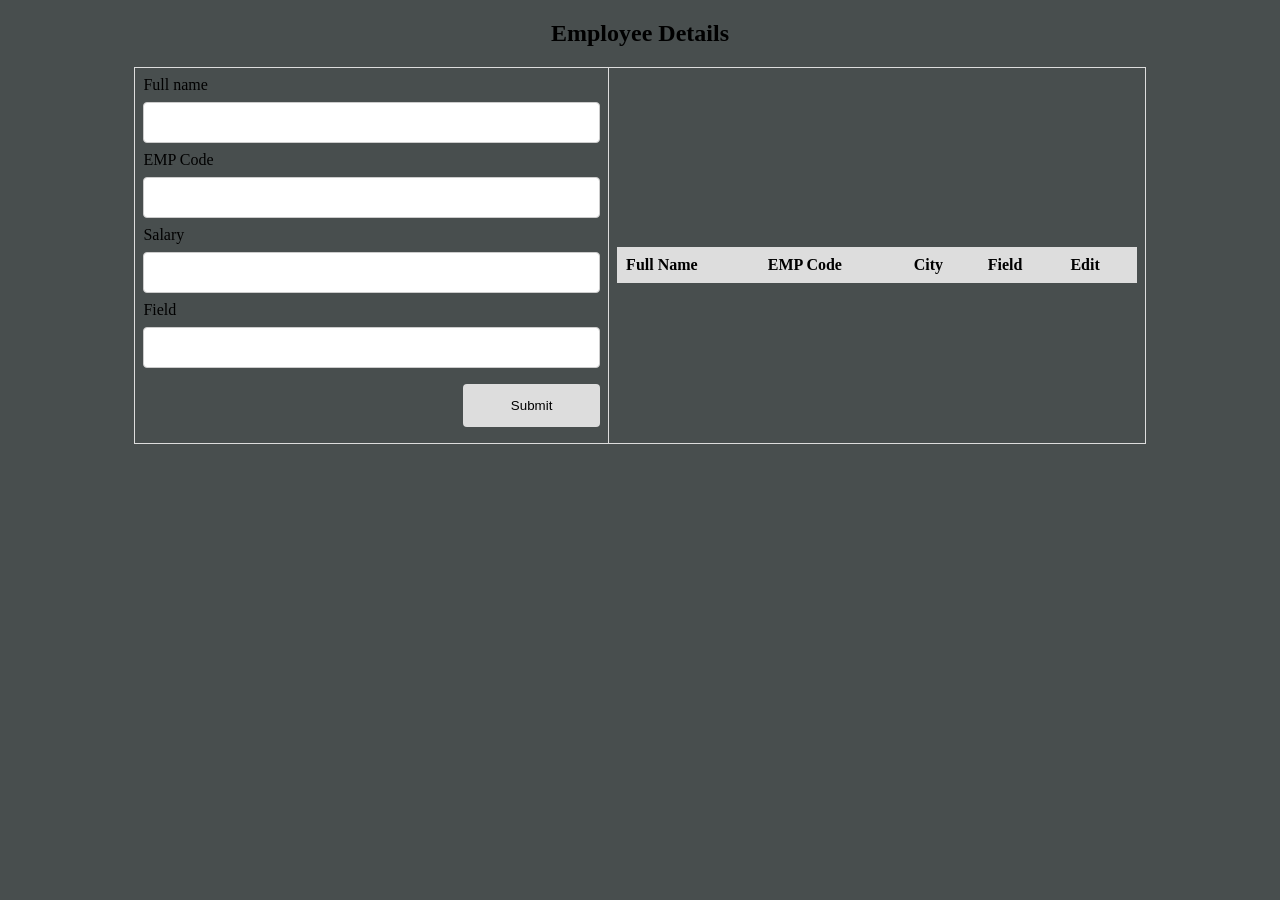
==== CRUD_Form/index.html @ c7c3a631 "crud operation design" ====
<!DOCTYPE html>
<html lang="en">

<head>
    <meta charset="UTF-8">
    <meta http-equiv="X-UA-Compatible" content="IE=edge">
    <meta name="viewport" content="width=device-width, initial-scale=1.0">
    <title>Employee Data Base</title>
    <link rel="stylesheet" href="style.css">

    <!-- <link href="https://cdn.jsdelivr.net/npm/bootstrap@5.0.2/dist/css/bootstrap.min.css" rel="stylesheet"
        integrity="sha384-EVSTQN3/azprG1Anm3QDgpJLIm9Nao0Yz1ztcQTwFspd3yD65VohhpuuCOmLASjC" crossorigin="anonymous">

    <script src="https://cdn.jsdelivr.net/npm/bootstrap@5.0.2/dist/js/bootstrap.bundle.min.js"
        integrity="sha384-MrcW6ZMFYlzcLA8Nl+NtUVF0sA7MsXsP1UyJoMp4YLEuNSfAP+JcXn/tWtIaxVXM"
        crossorigin="anonymous"></script> -->
</head>

<body>
    <!-- <div class="container">

        <div class="jumbotron">
            <h4>Fill Details</h4>
        </div>
        
        <div class="form-floating mb-1">
            
            <input type="text" class="form-control" id="floatingInput" placeholder="name">
            <label for="floatingInput">Employee Name</label>
        </div>

        <div class="form-floating mb-1">
            <input type="text" class="form-control" id="floatingPassword" placeholder="Emp code">
            <label for="floatingPassword">Employee Code</label>
        </div>

        <div class="form-floating mb-1">
            <input type="text" class="form-control" id="floatingPassword" placeholder="Emp code">
            <label for="floatingPassword">Employee Code</label>
        </div>

        <div class="form-floating mb-1">
            <input type="text" class="form-control" id="floatingPassword" placeholder="Emp code">
            <label for="floatingPassword">Employee Code</label>
        </div>
        

    </div>
         -->
        <center><h2>Employee Details</h2></center> 
         <table>
             <tr>
                 <td>
                     <form onsubmit="event.preventDefault(); onformsubmit();">
                         <div>
                             <label> Full name</label>
                             <input type="text" name="FullName" id="FullName">
                         <div>
                             <label> EMP Code</label>
                             <input type="text" name="EMPCode" id="EMPCode">
                         <div>
                             <label> Salary</label>
                             <input type="text" name="Salary" id="Salary">
                         <div>
                             <label> Field</label>
                             <input type="text" name="Field" id="Field">
                         </div>

                         <div  class="form-action-buttons">
                             <!-- <button value="submit">Submit</button> -->
                            <input type="submit" value="Submit">
                        </div>
                        
                     </form>
                 </td>
                 <td>
                     <table class="list" id="employeeList">
                         <thead>
                             <tr>
                                 <th>Full Name</th>
                                 <th>EMP Code</th>
                                 <th>City</th>
                                 <th>Field</th>
                                 <th>Edit</th>
                             </tr>
                         </thead>
                         <tbody>

                         </tbody>
                     </table>
                 </td>
             </tr>
         </table>
    <script src="script.js"></script>
</body>

</html>
---- CRUD_Form/style.css ----
body{
    background-color: rgb(72, 78, 78);
}
table{
    margin-left: auto;
    margin-right: auto;
    margin-top: 20px;
}
h1{
    text-align: center;
    text-align:center;
}

body > table{
    width: 80%;
}

table{
    border-collapse: collapse;
}
table.list{
    width:100%;
}

td, th {
    border: 1px solid #dddddd;
    text-align: left;
    padding: 8px;
}
tr:nth-child(even),table.list thead>tr {
    background-color: #dddddd;
}

input[type=text], input[type=number] {
    width: 100%;
    padding: 12px 20px;
    margin: 8px 0;
    display: inline-block;
    border: 1px solid #ccc;
    border-radius: 4px;
    box-sizing: border-box;
}

input[type=submit]{
    width: 30%;
    background-color: #ddd;
    color: #000;
    padding: 14px 20px;
    margin: 8px 0;
    border: none;
    border-radius: 4px;
    cursor: pointer;
}

form div.form-action-buttons{
    text-align: right;
}

a{
    cursor: pointer;
    text-decoration: underline;
    color: #0000ee;
    margin-right: 4px;
}

label.validation-error{
    color:   red;
    margin-left: 5px;
}

.hide{
    display:none;
}
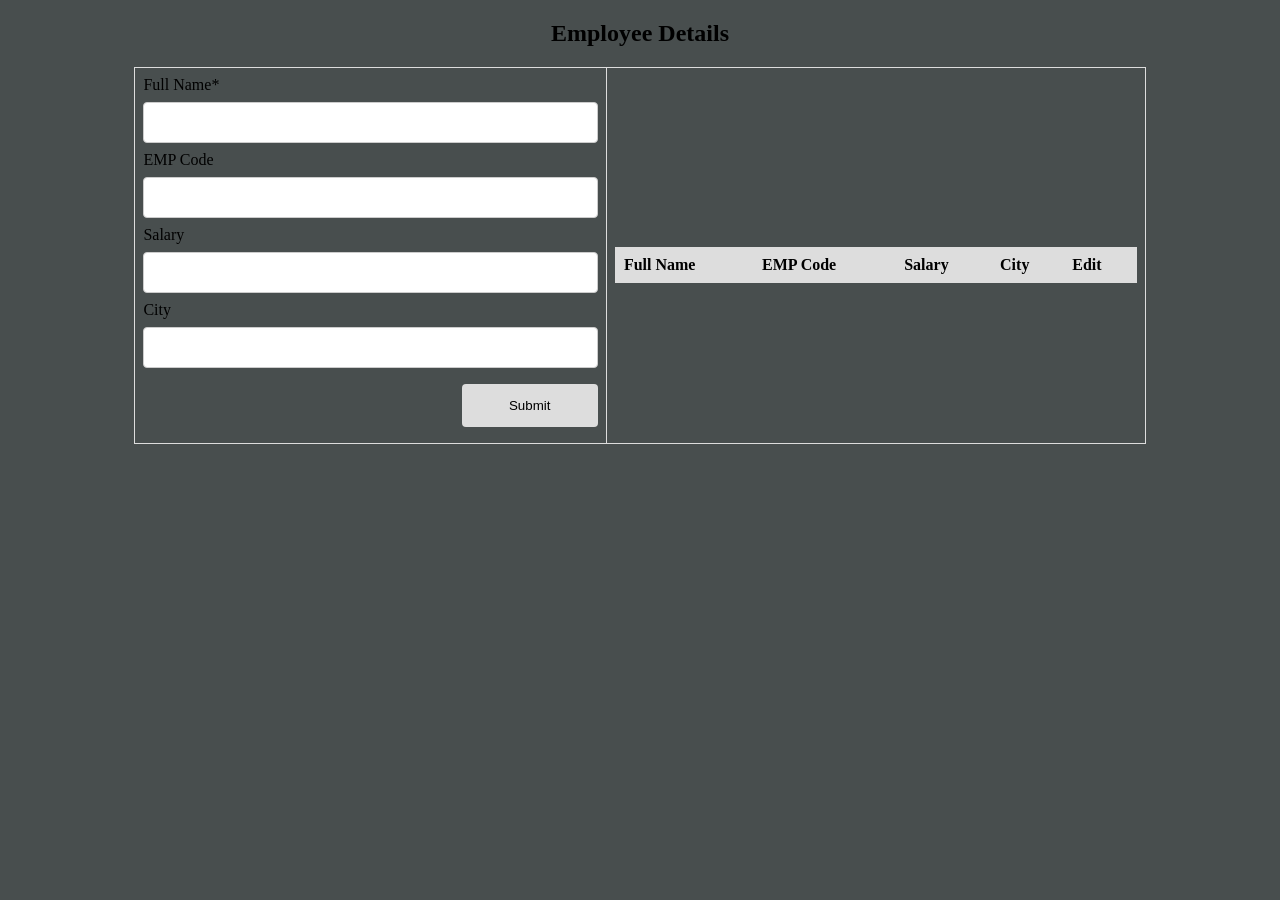
==== commit 71d8e6cc: "some changes" ====
--- a/CRUD_Form/index.html
+++ b/CRUD_Form/index.html
@@ -47,50 +47,53 @@
 
     </div>
          -->
-        <center><h2>Employee Details</h2></center> 
-         <table>
-             <tr>
-                 <td>
-                     <form onsubmit="event.preventDefault(); onformsubmit();">
-                         <div>
-                             <label> Full name</label>
-                             <input type="text" name="FullName" id="FullName">
-                         <div>
-                             <label> EMP Code</label>
-                             <input type="text" name="EMPCode" id="EMPCode">
-                         <div>
-                             <label> Salary</label>
-                             <input type="text" name="Salary" id="Salary">
-                         <div>
-                             <label> Field</label>
-                             <input type="text" name="Field" id="Field">
-                         </div>
+    <center>
+        <h2>Employee Details</h2>
+    </center>
+    <table>
+        <tr>
+            <td>
+                <form onsubmit="event.preventDefault();onFormSubmit();" autocomplete="off">
+                    <div>
+                        <label>Full Name*</label><label class="validation-error hide" id="fullNameValidationError">This
+                            field is required.</label>
+                        <input type="text" name="fullName" id="fullName">
+                    </div>
+                    <div>
+                        <label>EMP Code</label>
+                        <input type="text" name="empCode" id="empCode">
+                    </div>
+                    <div>
+                        <label>Salary</label>
+                        <input type="text" name="salary" id="salary">
+                    </div>
+                    <div>
+                        <label>City</label>
+                        <input type="text" name="city" id="city">
+                    </div>
+                    <div class="form-action-buttons">
+                        <input type="submit" value="Submit">
+                    </div>
+                </form>
+            </td>
+            <td>
+                <table class="list" id="employeeList">
+                    <thead>
+                        <tr>
+                            <th>Full Name</th>
+                            <th>EMP Code</th>
+                            <th>Salary</th>   
+                            <th>City</th>   
+                            <th>Edit</th>
+                        </tr>
+                    </thead>
+                    <tbody>
 
-                         <div  class="form-action-buttons">
-                             <!-- <button value="submit">Submit</button> -->
-                            <input type="submit" value="Submit">
-                        </div>
-                        
-                     </form>
-                 </td>
-                 <td>
-                     <table class="list" id="employeeList">
-                         <thead>
-                             <tr>
-                                 <th>Full Name</th>
-                                 <th>EMP Code</th>
-                                 <th>City</th>
-                                 <th>Field</th>
-                                 <th>Edit</th>
-                             </tr>
-                         </thead>
-                         <tbody>
-
-                         </tbody>
-                     </table>
-                 </td>
-             </tr>
-         </table>
+                    </tbody>
+                </table>
+            </td>
+        </tr>
+    </table>
     <script src="script.js"></script>
 </body>
 
